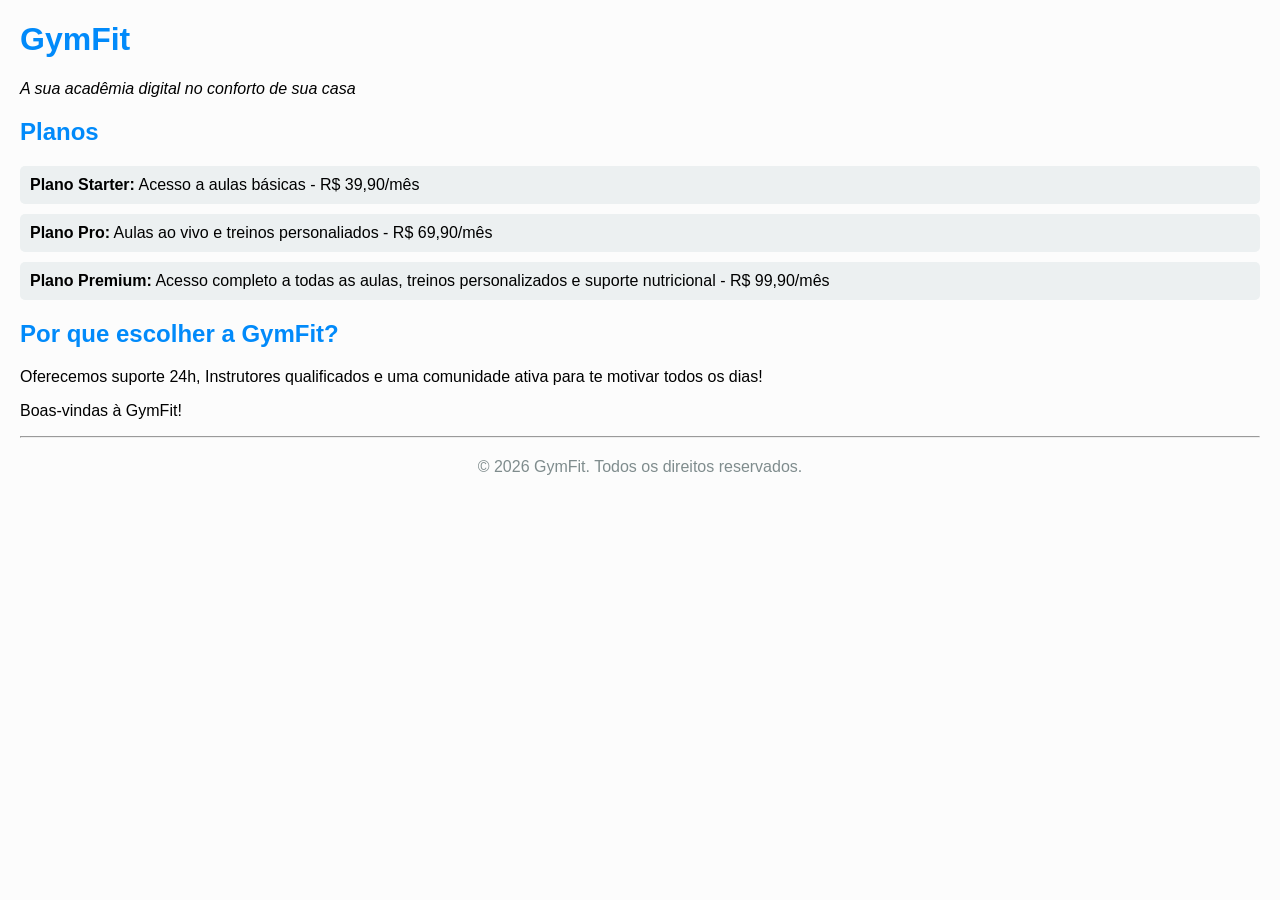
==== Página.html @ 7b75ab5b "Add files via upload" ====
<!DOCTYPE html>
<html lang="pt-br">
<head>
    <meta charset="UTF-8">
    <meta name="viewport" content="width=device-width, initial-scale=1.0">
    <title>GymFit</title>
</head>
<body> 
<style>
    body {
        font-family: Arial, sans-serif;
        margin: 20px;
        background-color: #fcfcfc;
    }
    h1 {
        color: #018afa;
    }
    h2 {
        color: #018afa;
    }
    ul {
        list-style-type: none;
        padding: 0;
    }
    li {
        background-color: #ecf0f1;
        margin: 10px 0;
        padding: 10px;
        border-radius: 5px;
    }
    footer {
        text-align: center;
        margin-top: 20px;
        color: #7f8c8d;
    }
</style>
<h1>GymFit</h1>
<p><i>A sua acadêmia digital no conforto de sua casa</i></p>
<h2>Planos</h2>
    <ul>
        <li><strong>Plano Starter:</strong> Acesso a aulas básicas - R$ 39,90/mês</li>
        <li><strong>Plano Pro:</strong> Aulas ao vivo e treinos personaliados - R$ 69,90/mês</li>
        <li><strong>Plano Premium:</strong> Acesso completo a todas as aulas, treinos personalizados e suporte nutricional - R$ 99,90/mês</li>
    </ul>

    <h2>Por que escolher a GymFit?</h2>
    <p> Oferecemos suporte 24h, Instrutores qualificados e uma comunidade ativa para te motivar todos os dias!</p>

    <p> Boas-vindas à GymFit!</p>

    <hr>
<footer>
    <p>&copy; 2026 GymFit. Todos os direitos reservados.</p>
</footer>
</body>
</html>
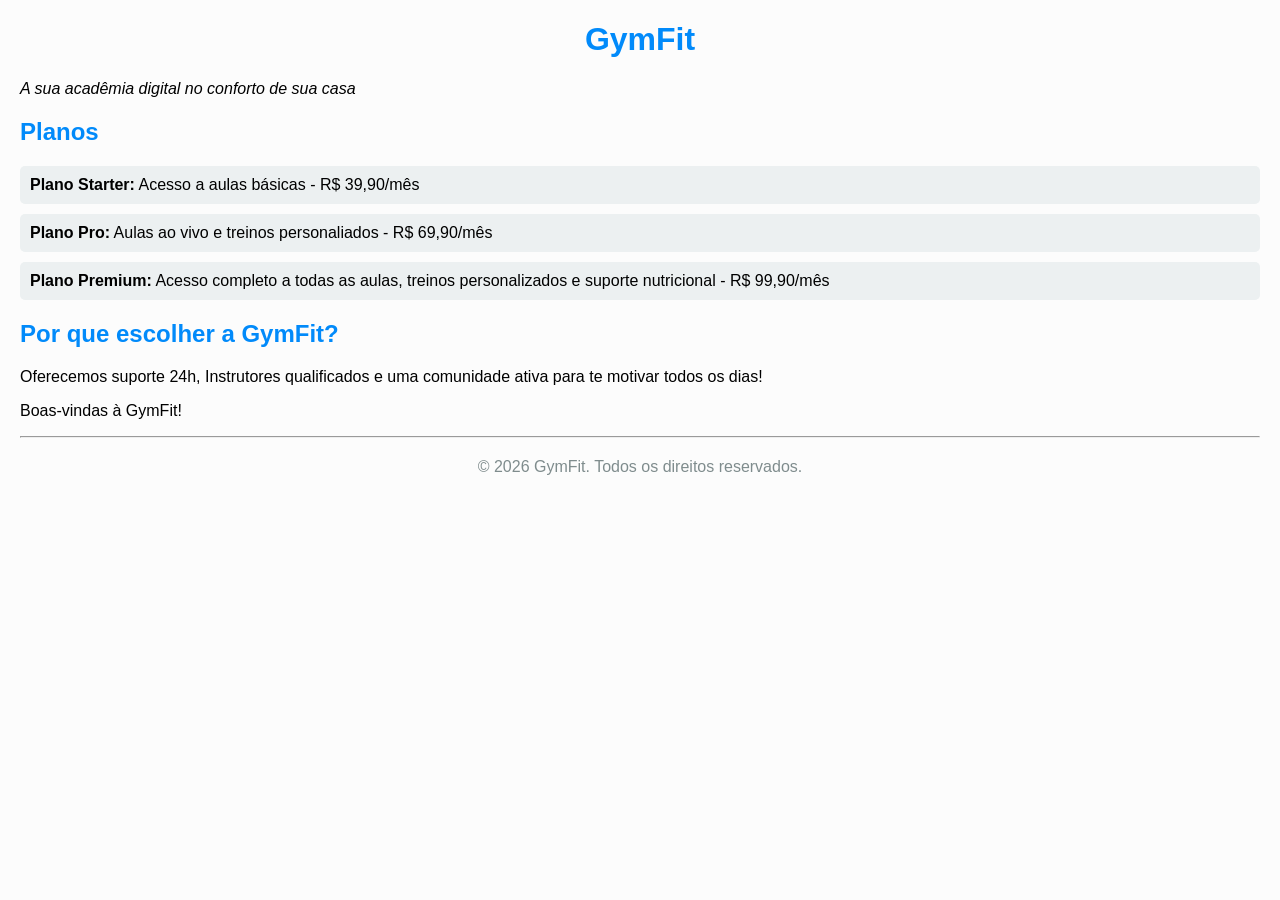
==== commit 9383a605: "Center align h1 text in Página.html" ====
--- a/Página.html
+++ b/Página.html
@@ -14,6 +14,7 @@
     }
     h1 {
         color: #018afa;
+          text-align: center;
     }
     h2 {
         color: #018afa;
@@ -53,4 +54,4 @@
     <p>&copy; 2026 GymFit. Todos os direitos reservados.</p>
 </footer>
 </body>
-</html>+</html>
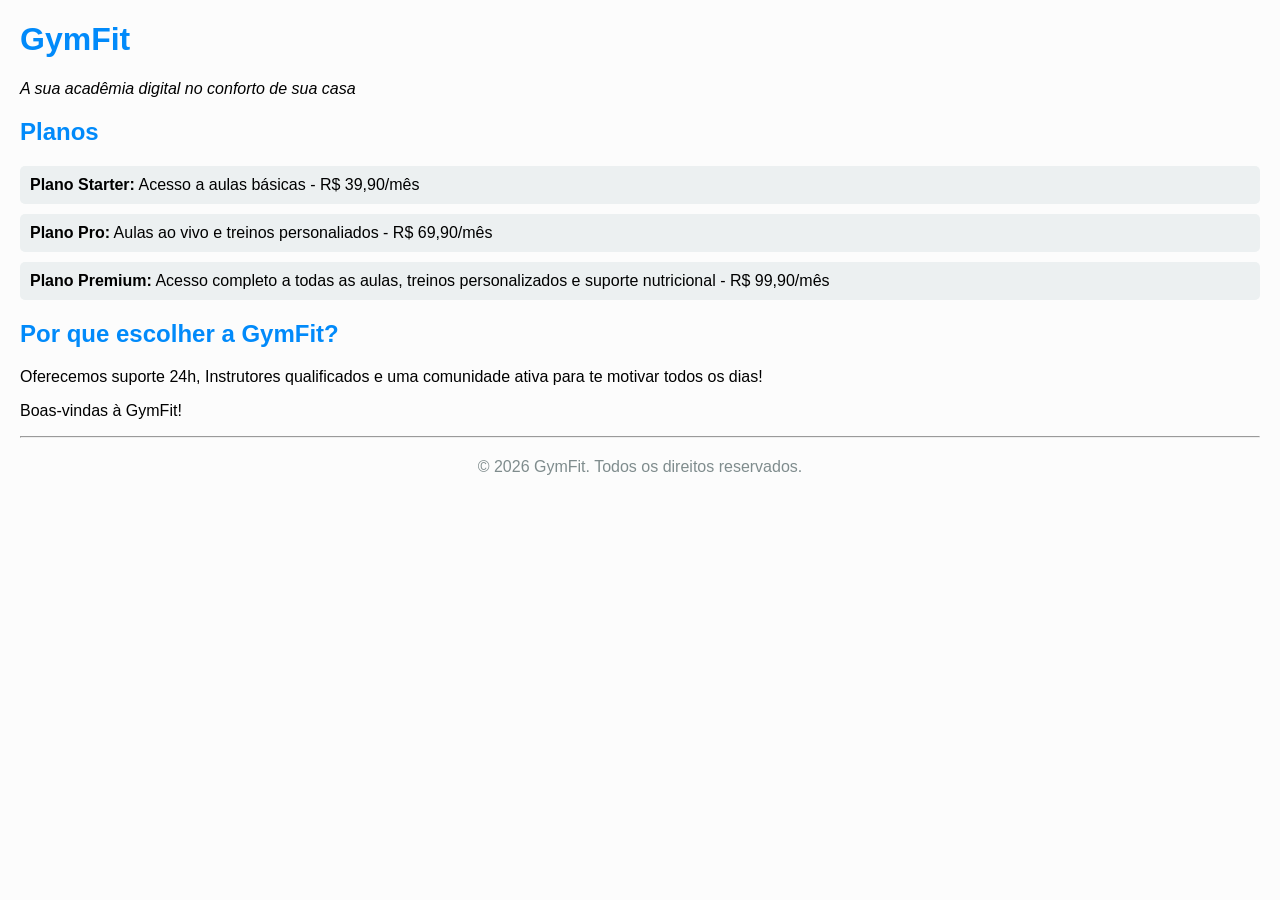
==== commit 0458acf1: "Remove center alignment from h1 element" ====
--- a/Página.html
+++ b/Página.html
@@ -14,7 +14,6 @@
     }
     h1 {
         color: #018afa;
-          text-align: center;
     }
     h2 {
         color: #018afa;
